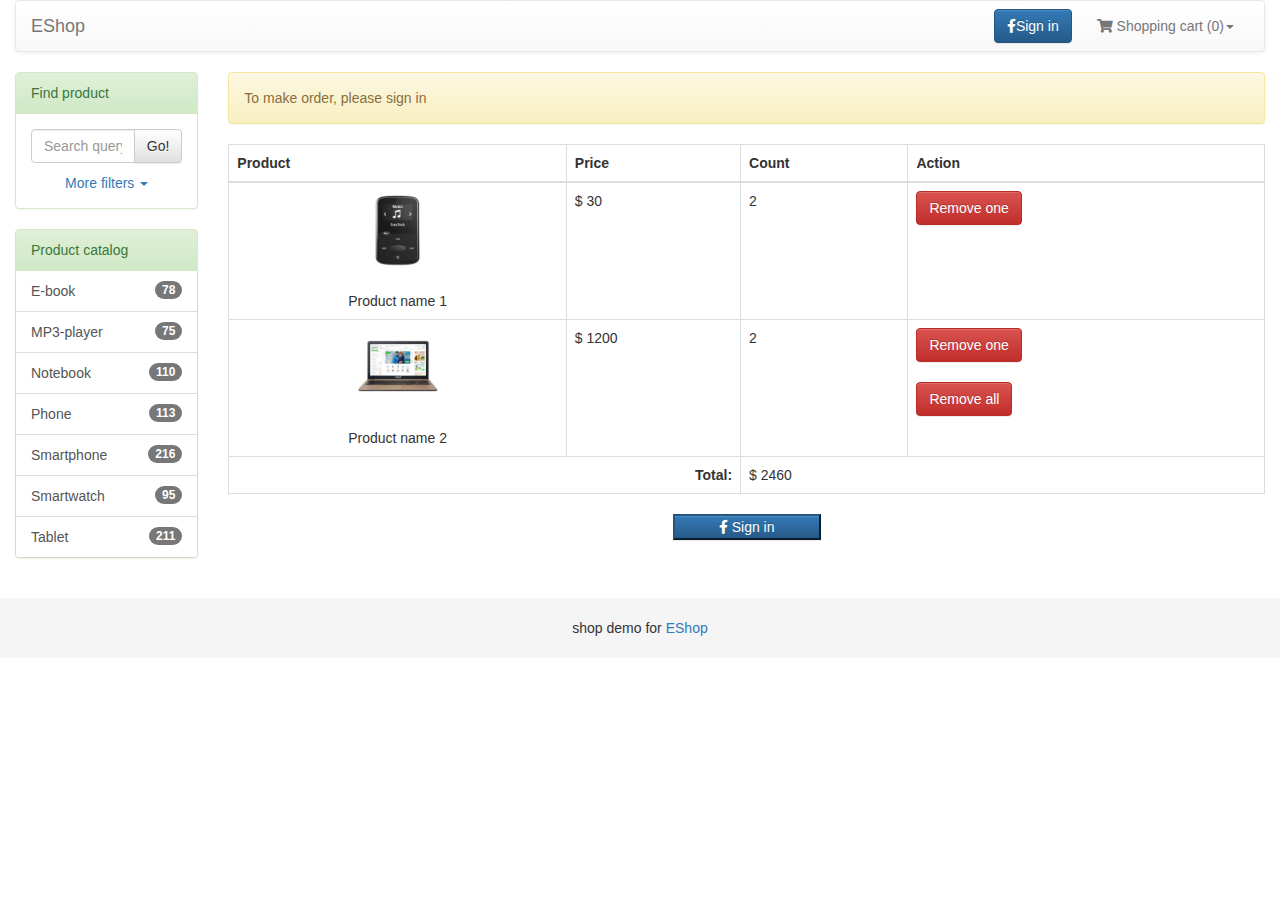
==== shopping-cart.html @ cbc3c55e "add files" ====
<!DOCTYPE html>
<html lang="en">
<head>
	<meta charset="utf-8">
	<meta http-equiv="X-UA-Compatible" content="IE=edge">
	<meta name="viewport" content="width=device-width, initial-scale=1, shrink-to-fit=no">

	<title>Shopping cart</title>

	<link href="css/bootstrap.min.css" rel="stylesheet">
	<link href="css/bootstrap-theme.min.css" rel="stylesheet">
	<link href="fonts/fontawesome/css/all.css" rel="stylesheet">
	<link href="css/main.css" rel="stylesheet">

	<script src="js/jquery-3.4.1.min.js" defer></script>
	<script src="js/bootstrap.min.js" defer></script>
	<script src="js/script.js" defer></script>	
</head>
<body>

	<header class="container-fluid">
		<nav class="navbar navbar-default">
			<div class="container-fluid">
				<div class="navbar-header">
					<button type="button" class="navbar-toggle collapsed" data-toggle="collapse" data-target="#eshop-nav" aria-expanded="false">
						<span class="sr-only">Toggle navigation</span>
						<span class="icon-bar"></span>
						<span class="icon-bar"></span>
						<span class="icon-bar"></span>
					</button>
					<a class="navbar-brand" href="index.html">EShop</a>
				</div>
				<div id="eshop-nav" class="collapse navbar-collapse">
					<ul id="shopping-cart-menu" class="nav navbar-nav navbar-right">
						<li class="dropdown">
							<a href="#" class="dropdown-toggle" data-toggle="dropdown" role="button" aria-haspopup="true" aria-expanded="false">
								<i class="fas fa-shopping-cart"></i> Shopping cart (<span class="total-count">0</span>)<span class="caret"></span>
							</a>
							<ul class="dropdown-menu shopping-cart-items">
								<li>Total count: <span class="total-count"></span></li>
								<li>Total cost: <span class="total-cost"></span></li>
								<li><button class="btn btn-primary btn-block"><a href="shopping-cart.html">View cart</a></button></li>
							</ul>
						</li>
					</ul>
					<button id="sign-in-btn" href="#" class="btn btn-primary navbar-btn navbar-right"><i class="fab fa-facebook-f"></i>Sign in</button>
				</div>
			</div>
		</nav>
	</header>
	<div class="container-fluid">
		<div class="row">
			<aside class="col-xs-12 col-sm-4 col-md-3 col-lg-2">
				<div class="visible-xs-block xs-options-container">
					<a class="pull-right" data-toggle="collapse" href="#product-catalog">Product catalog <span class="caret"></span></a>
					<a data-toggle="collapse" href="#find-products">Find products <span class="caret"></span></a>
				</div>
				<form id="product-search" action="index.html">
					<div id="find-products" class="panel panel-success collapse">
						<div class="panel-heading">Find product</div>
						<div class="panel-body">
							<div class="input-group">
								<input type="text" class="form-control" name="product-search-query" placeholder="Search query">
								<span class="input-group-btn">
									<button class="btn btn-default" id="btn-search" type="submit">Go!</button>
								</span>
							</div>
							<div class="more-options">
								<a data-toggle="collapse" href="#search-options">
									More filters <span class="caret"></span>
								</a>
							</div>
						</div>
						<div id="search-options" class="panel-success collapse">
							<div class="panel-heading">Category filters</div>
							<div class="panel-body categories">
								<label><input type="checkbox" id="all-categories"> All</label>
								<div class="form-group">
									<div class="checkbox">
										<label><input type="checkbox" name="category" value="1" class="search-option"> E-book (78)</label>
									</div>
								</div>
								<div class="form-group">
									<div class="checkbox">
										<label><input type="checkbox" name="category" value="2" class="search-option"> MP3-player (75)</label>
									</div>
								</div>
							</div>
							<div class="panel-heading producers">Producer filters</div>
							<div class="panel-body">
								<label><input type="checkbox" id="all-producers"> All</label>
								<div class="form-group">
									<div class="checkbox">
										<label><input type="checkbox" name="producer" value="1" class="search-option"> Dell (56)</label>
									</div>
								</div>
								<div class="form-group">
									<div class="checkbox">
										<label><input type="checkbox" name="producer" value="2" class="search-option"> Lenovo (22)</label>
									</div>
								</div>
							</div>
						</div>
					</div>
				</form>
				<div id="product-catalog" class="panel panel-success collapse">
					<div class="panel-heading">Product catalog</div>
					<div class="list-group">
						<a href="#" class="list-group-item">E-book<span class="badge">78</span></a>
						<a href="#" class="list-group-item">MP3-player<span class="badge">75</span></a>
						<a href="#" class="list-group-item">Notebook<span class="badge">110</span></a>
						<a href="#" class="list-group-item">Phone<span class="badge">113</span></a>
						<a href="#" class="list-group-item">Smartphone<span class="badge">216</span></a>
						<a href="#" class="list-group-item">Smartwatch<span class="badge">95</span></a>
						<a href="#" class="list-group-item">Tablet<span class="badge">211</span></a>
					</div>
				</div>
			</aside>
			<main class="col-xs-12 col-sm-8 col-md-9 col-lg-10">
				<div id="shopping-cart">
					<div class="alert alert-warning" role="alert">To make order, please sign in</div>
					<table class="table table-bordered">
						<thead>
							<tr>
								<th>Product</th>
								<th>Price</th>
								<th>Count</th>
								<th>Action</th>
							</tr>
						</thead>
						<tbody>
							<tr id="product1" class="table-row">
								<td class="text-center">
									<img src="img/product1.jpg" alt="product1"><br>Product name 1
								</td>
								<td class="price">$ 30</td>
								<td class="count">2</td>
								<td>
									<div class="btn btn-danger remove-product" data-id-product="1" data-count="1">Remove one</div>
								</td>
							</tr>
							<tr id="product2" class="table-row">
								<td class="text-center">
									<img src="img/product2.jpg" alt="product2"><br>Product name 2
								</td>
								<td class="price">$ 1200</td>
								<td class="count">2</td>
								<td>
									<div class="btn btn-danger remove-product" data-id-product="2" data-count="1">Remove one</div><br><br>
									<div class="btn btn-danger remove-product remove-all" data-id-product="2" data-count="1">Remove all</div>
								</td>
							</tr>
							<tr>
								<td colspan="2" class="text-right"><strong>Total:</strong></td>
								<td colspan="2" class="total">$ 2460</td>
							</tr>
						</tbody>
					</table>
					<div class="row">
						<div class="col-md-4 col-md-offset-4 col-lg-2 col-lg-offset-5">
							<button class="btn-primary btn-block"><i class="fab fa-facebook-f"></i> Sign in</button>
						</div>						
					</div>
					
				</div>
			</main>
		</div>
	</div>
	<footer class="footer">
		<div class="container">
			<div class="text-center">shop demo for <a href="#">EShop</a></div>
		</div>
	</footer>
</body>
</html>
---- css/main.css ----
.panel-success .panel-heading {
	color: #3c763d;
	background-color: #dff0d8;
	border-color: #d6e9c6;
	background-image: -webkit-linear-gradient(top, #dff0d8 0%, #d0e9c6 100%);
	background-image:      -o-linear-gradient(top, #dff0d8 0%, #d0e9c6 100%);
	background-image: -webkit-gradient(linear, left top, left bottom, from(#dff0d8), to(#d0e9c6));
	background-image:         linear-gradient(to bottom, #dff0d8 0%, #d0e9c6 100%);
	filter: progid:DXImageTransform.Microsoft.gradient(startColorstr='#ffdff0d8', endColorstr='#ffd0e9c6', GradientType=0);
	background-repeat: repeat-x;
}

button a,
button a:hover {
	text-decoration: none;
	color: #fff;
}

.more-options {
	text-align: center;
	margin-top: 10px;
}

.more-options a{
	cursor: pointer;
}

.xs-options-container {
	margin: 10px 0;
}

.xs-options-container a {
	cursor: pointer;
	text-decoration: none;
}

@media (min-width: 780px) {
	#find-products,
	#product-catalog {
		display: block;
	}
}

.shopping-cart-items {
	padding: 15px;
	
}

.shopping-cart-items .btn{
	margin-top: 10px;
}

#shopping-cart-menu {
	margin-left: 10px;
}

.product-name {
	text-align: center;
	padding-bottom: 6px;
	border-bottom: 1px solid #ddd;
}

.product-code {
	display: inline-block;
	font-size: 0.8em;
	margin: 11px 0 16px;
}

.product {
	position: relative;
}

.product-price {
	position: absolute;
	left: -10px;
	top: 30px;
	background: #faac58;
	font-size: 12pt;
	color: #1d436a;
	font-weight: bold;
	padding: 5px 10px 5px 5px;
	border-bottom-right-radius: 10px;
	border-top-right-radius: 10px;
}

.product-name,
.product .list-group-item {
	overflow: hidden;
	text-overflow: ellipsis;
	white-space: nowrap;
}

.product .thumbnail {
	position: relative;
}

.product-discription {
	position: absolute;
	left: 0;
	top: 0;
	right: 0;
	bottom: 0;
	width: 100%;
	height: 100%;
	opacity: 0.87;
	text-align: justify;
	background: #fff;
	padding: 7px;
	display: none;
}

.product-discription-cell {
	text-align: center;
	display: table;
	width: 100%;
	height: 100%;
}

.product-discription-cell p{
	vertical-align: middle;
	display: table-cell;
}

.product-discription-title {
	text-align: center;
	text-transform: uppercase;
	font-size: 1.2em;
	font-weight: bold;
	margin-bottom: 5px;
	display: block;
}

.product .thumbnail:hover .product-discription {
	display: block;
}

.list-group {
	margin: 0;
}

.col-xlg-2 {
	position: relative;
	min-height: 1px;
	padding: 0 15px;
}

@media (min-width: 1600px) {
	.col-xlg-2 {
		float: left;
		width: calc(100% / 6);
	}
}

#load-more {
	display: block;
	width: 160px;
	margin: 0 auto;
}

.add-product-name + ul {
	margin-bottom: 15px;
}

footer {
	padding-top: 20px;
	width: 100%;
	height: 60px;
	background: #F5F5F5;
	margin-top: 20px;
}

#shopping-cart table img {
	max-height: 80px;
	margin: 0 auto;
	display: block;
}

.load-indicator {
	background: url('../img/loading.gif') no-repeat center center;
	height: 38px;
	width: 38px;
	display: block;
}
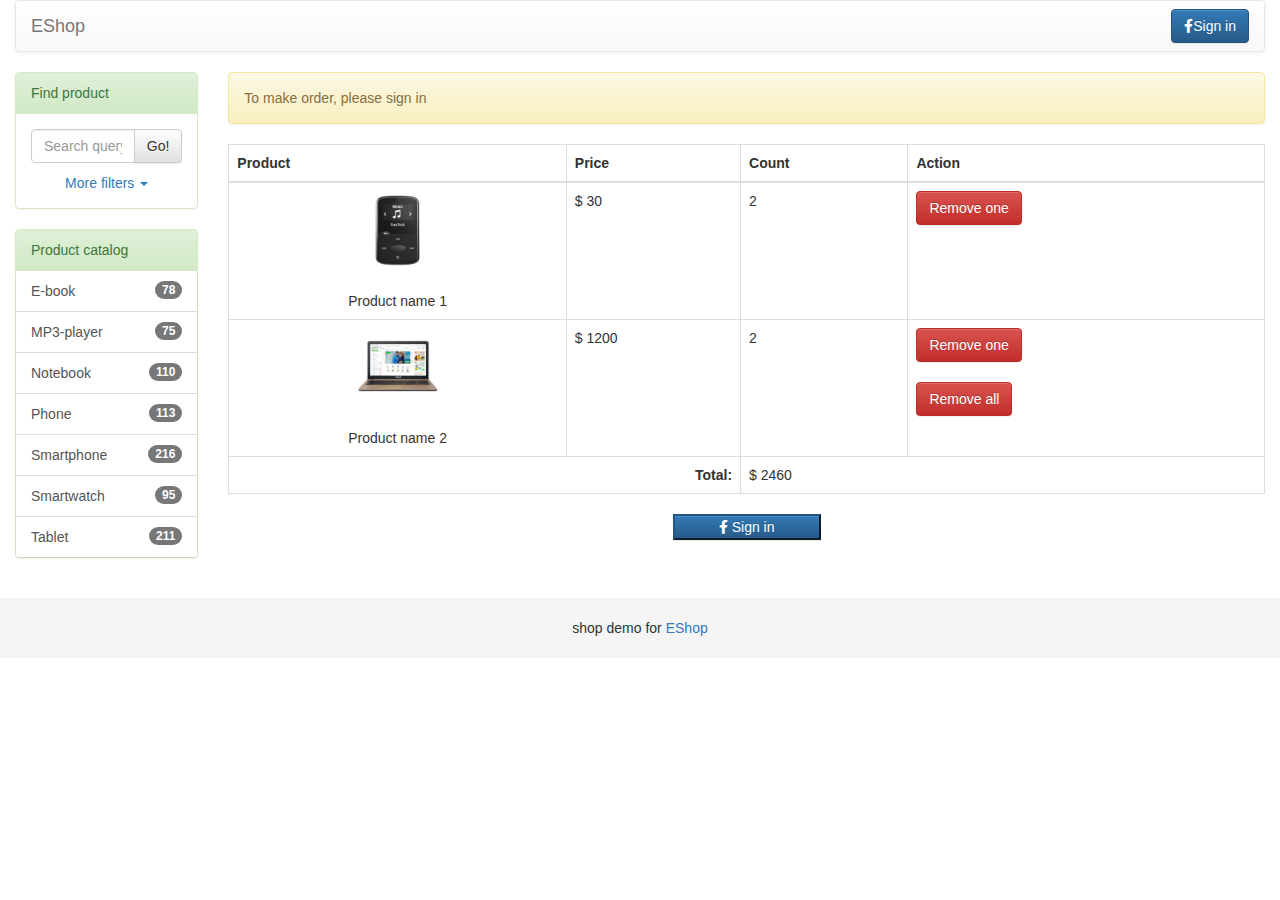
==== commit 5c132df2: "corrections" ====
--- a/shopping-cart.html
+++ b/shopping-cart.html
@@ -31,19 +31,7 @@
 					<a class="navbar-brand" href="index.html">EShop</a>
 				</div>
 				<div id="eshop-nav" class="collapse navbar-collapse">
-					<ul id="shopping-cart-menu" class="nav navbar-nav navbar-right">
-						<li class="dropdown">
-							<a href="#" class="dropdown-toggle" data-toggle="dropdown" role="button" aria-haspopup="true" aria-expanded="false">
-								<i class="fas fa-shopping-cart"></i> Shopping cart (<span class="total-count">0</span>)<span class="caret"></span>
-							</a>
-							<ul class="dropdown-menu shopping-cart-items">
-								<li>Total count: <span class="total-count"></span></li>
-								<li>Total cost: <span class="total-cost"></span></li>
-								<li><button class="btn btn-primary btn-block"><a href="shopping-cart.html">View cart</a></button></li>
-							</ul>
-						</li>
-					</ul>
-					<button id="sign-in-btn" href="#" class="btn btn-primary navbar-btn navbar-right"><i class="fab fa-facebook-f"></i>Sign in</button>
+					<a id="sign-in-btn" href="#" class="btn btn-primary navbar-btn navbar-right"><i class="fab fa-facebook-f"></i>Sign in</a>
 				</div>
 			</div>
 		</nav>
@@ -118,14 +106,14 @@
 			</aside>
 			<main class="col-xs-12 col-sm-8 col-md-9 col-lg-10">
 				<div id="shopping-cart">
-					<div class="alert alert-warning" role="alert">To make order, please sign in</div>
+					<div class="alert alert-warning hidden-print" role="alert">To make order, please sign in</div>
 					<table class="table table-bordered">
 						<thead>
 							<tr>
 								<th>Product</th>
 								<th>Price</th>
 								<th>Count</th>
-								<th>Action</th>
+								<th class="hidden-print">Action</th>
 							</tr>
 						</thead>
 						<tbody>
@@ -135,7 +123,7 @@
 								</td>
 								<td class="price">$ 30</td>
 								<td class="count">2</td>
-								<td>
+								<td class="hidden-print">
 									<div class="btn btn-danger remove-product" data-id-product="1" data-count="1">Remove one</div>
 								</td>
 							</tr>
@@ -145,7 +133,7 @@
 								</td>
 								<td class="price">$ 1200</td>
 								<td class="count">2</td>
-								<td>
+								<td class="hidden-print">
 									<div class="btn btn-danger remove-product" data-id-product="2" data-count="1">Remove one</div><br><br>
 									<div class="btn btn-danger remove-product remove-all" data-id-product="2" data-count="1">Remove all</div>
 								</td>
@@ -158,7 +146,7 @@
 					</table>
 					<div class="row">
 						<div class="col-md-4 col-md-offset-4 col-lg-2 col-lg-offset-5">
-							<button class="btn-primary btn-block"><i class="fab fa-facebook-f"></i> Sign in</button>
+							<button class="btn-primary btn-block hidden-print"><i class="fab fa-facebook-f"></i> Sign in</button>
 						</div>						
 					</div>
 					
--- a/css/main.css
+++ b/css/main.css
@@ -94,7 +94,7 @@
 	position: relative;
 }
 
-.product-discription {
+.product-description {
 	position: absolute;
 	left: 0;
 	top: 0;
@@ -109,19 +109,19 @@
 	display: none;
 }
 
-.product-discription-cell {
+.product-description-cell {
 	text-align: center;
 	display: table;
 	width: 100%;
 	height: 100%;
 }
 
-.product-discription-cell p{
+.product-description-cell p{
 	vertical-align: middle;
 	display: table-cell;
 }
 
-.product-discription-title {
+.product-description-title {
 	text-align: center;
 	text-transform: uppercase;
 	font-size: 1.2em;
@@ -130,7 +130,7 @@
 	display: block;
 }
 
-.product .thumbnail:hover .product-discription {
+.product .thumbnail:hover .product-description {
 	display: block;
 }
 
@@ -180,4 +180,30 @@
 	height: 38px;
 	width: 38px;
 	display: block;
+}
+
+@media print {
+	.product-description {
+		position: static;
+		display: block;
+		border-top: 1px solid #ddd;
+		height: 160px;
+		text-overflow: ellipsis;
+	}
+
+	aside,
+	.buy-btn,
+	footer,
+	#add-product-popup {
+		display: none !important;
+	}
+
+	.product-price {
+		position: static;
+		float: right;
+	}
+
+	main {
+		width: 100% !important;
+	}
 }